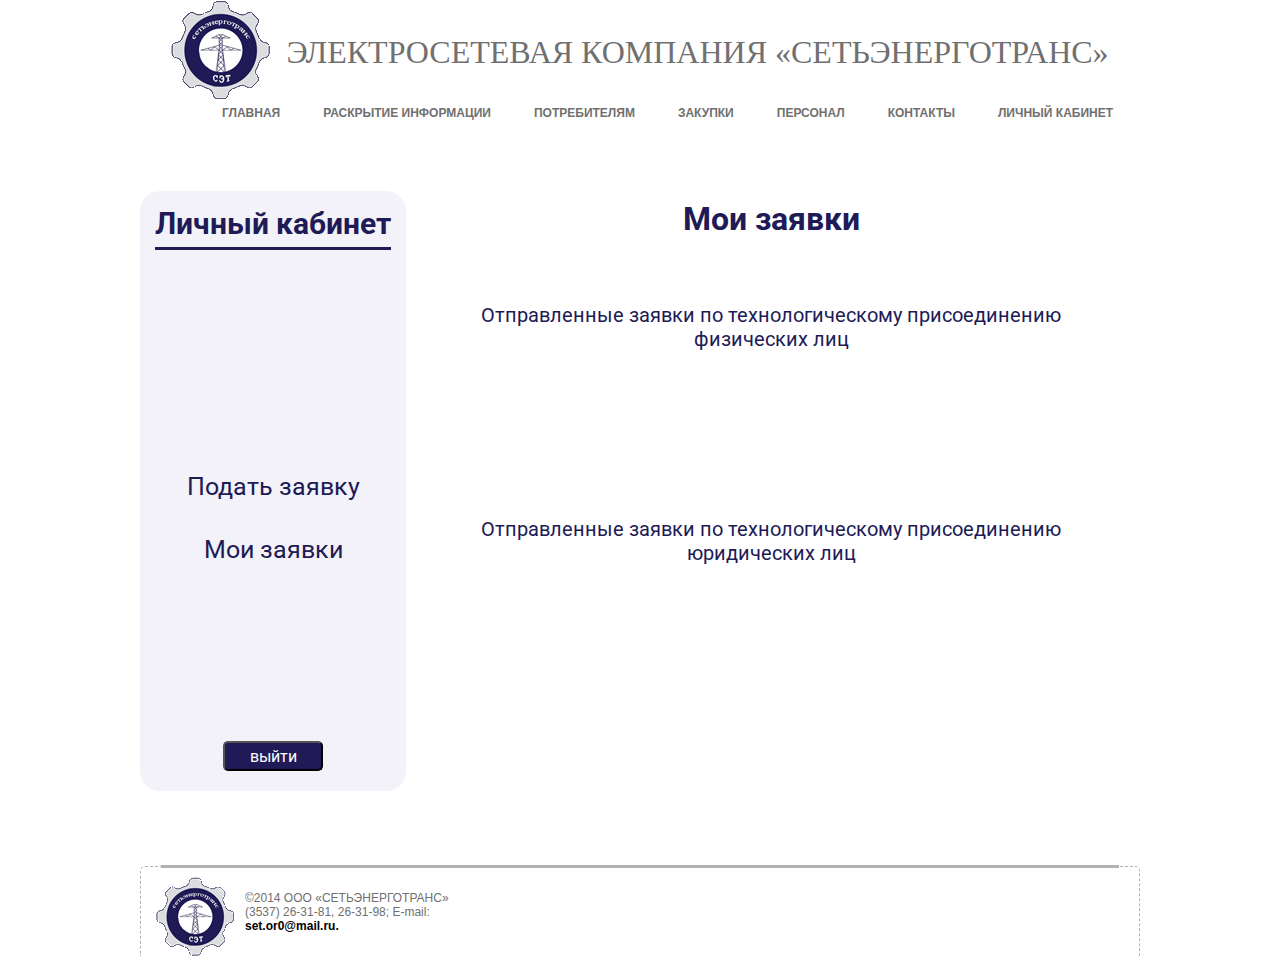
==== myrequest/index.html @ 7a9def4b "init" ====
<!DOCTYPE html>
<html lang="en">
<head>
    <meta charset="UTF-8">
    <meta http-equiv="X-UA-Compatible" content="IE=edge">
    <meta name="viewport" content="width=device-width, initial-scale=1.0">
    <link rel="stylesheet" href="css/style.css">
    <link rel="preconnect" href="https://fonts.googleapis.com">
    <link rel="preconnect" href="https://fonts.gstatic.com" crossorigin>
    <link href="https://fonts.googleapis.com/css2?family=Roboto:wght@400;700&display=swap" rel="stylesheet">   
    <title>Подать заявку</title>
</head>
<body>
    <div class="container">
        <header>
            <div id="header">		
                <div class="flex-box1">
                    <img class ="img" src="../img/logo.gif" alt="СЭТ"> 
                </div>
                <div class="flex-box2">
                       <p>Электросетевая компания «Сетьэнерготранс»</p>
                </div>
            </div>
            <ul class="MainMenu">
                <li class="active"><a href="http://set-56.ru/" title="Главная">Главная</a></li>
                <li><a href="http://www.set-56.ru/kompanii/raskrytie-informacii" title="Раскрытие информации" >Раскрытие информации</a></li>
                <li><a href="http://set-56.ru/potrebiteljam/obsluzhivanie-potrebitelej" title="Потребителям" >Потребителям</a></li>
                <li><a href="http://www.set-56.ru/zakupki" title="Закупки" >Закупки</a></li>
                <li><a href="http://www.set-56.ru/personal" title="Персонал" >Персонал</a></li>
                <li><a href="http://set-56.ru/kontaktyi" title="Контакты" >Контакты</a></li>
                <li class="last"><a href="http://set-56.ru/lichnyj-kabinet" title="Личный кабинет" >Личный кабинет</a></li>
            </ul>       
        </header>

        
        <div class="container-box">
            <div class="flex-box3">
                <p class="privateO">Личный кабинет</p>
                <div>
                    <ul class="leftSide">
                        <li><a href="/toapply/index.html"><p class="leftSideLink">Подать заявку</p></a></li>
                        <li><a href="/myrequest/index.html"><p class="leftSideLink">Мои заявки</p></a></li>
                    </ul>
                </div>
                <div class="flex_item_btn">
                    <button class="item_btn">Выйти</button>
                </div>
            </div>
            <div class="container-box2">
                <h1>Мои заявки</h1>
            <div class="flex-box4">
                <div>
                    <a href="phys-request/index.html" class="req"><p>Отправленные заявки по технологическому присоединению <br>физических лиц</p></a>
                </div>
            </div>
            <div class="flex-box5">
                <div>
                    <a href="jur-request/index.html" class="req"><p>Отправленные заявки по технологическому присоединению <br>юридических лиц</p></a>
                </div>
            </div>
        </div>
        </div>
        



        <footer id="footer">		
            <div class="foot-box6"><img src="../img/logo1.gif" alt=""/></div>
            <div class="foot-box7"><p>&copy;2014 ООО «СЕТЬЭНЕРГОТРАНС»<br>(3537) 26-31-81, 26-31-98; E-mail:<br><a href="mailto:set.or0@mail.ru">set.or0@mail.ru.</a></p></div>
            <div class="f-border"></div>
        </footer>
    </div>


    <script src="js/script.js"></script>
</body>
</html>
---- myrequest/css/style.css ----
*{
    padding: 0;
    margin: 0;
    box-sizing: border-box;
}
body {
    background-color: #ffffff;
    display:flex;
    justify-content: center;
    align-items: center;

}
#header{
    display: flex;
    text-transform: uppercase;
    justify-content: center;
    align-items: center;

    margin: auto;
    width: 1000px;
}
.flex-box1{
    margin-right:15px;
}
.flex-box2{
    color: #707070;
    font: 32px 'MyriadPro','Times New Roman', 'Arial', sans-serif;
}
.MainMenu{
    display: flex;
    list-style: none;
    align-items: center;
    height: 6px;
    padding: 0 0 0 60px;
    color: #707070;
    font: 12px/14px 'Arial';

}
.MainMenu li{
    padding: 10px 13px 0 14px;
    color: #707070;
    font: 12px/14px 'Arial';
    

}
.MainMenu li a{
    padding: 10px 8px;
    display: block;
    text-transform: uppercase;
    color: #707070;
    font-weight: bold;
    list-style: none;
    text-decoration: none;
}
.MainMenu li a:hover{
    background-color: #000000;
    color:#ffffff
}


.container-box{
    display: flex;
    margin-top: 20px;
    height: 735px;
    
}
.container-box p{
    font-family: 'Roboto', 'Times New Roman', 'Arial', sans-serif;
    color: #201a56;
}
.container-box h1,h3 {
    font-family: 'Roboto', 'Times New Roman', 'Arial', sans-serif;
    color: #201a56;
}

.flex-box3, .flex-box4, .flex-box5 {
    height: 150px;
    padding: 15px;
    margin: 50px 30px 50px 30px;
    margin-bottom: 30px;
}
.flex-box3{
    margin:60px 30px 0 0;
    align-items: center;
    border-radius: 20px;
    display: flex;
    flex-direction: column;
    justify-content: space-between;
    background-color:#7973ad17;
    height: 600px;
    text-align: left;
    font-size: 20px;
    color:white;
    font-size: 30px;
}
.privateO{
    border-bottom-style: solid;
    padding-bottom: 6px;
    font-size: 30px;
    font-weight: bold;
}
.leftSide{
    list-style: none;
    padding-top:15px;
    
}
.leftSide li a{
    text-decoration: none;
    color:white;
    font-size: 25px;
    padding-top:10px;
    padding: 5px 0 0 30px;
    text-align: center;
}
.leftSideLink:hover{
    text-decoration: underline;


}

.container-box2{
   margin-bottom:200px;
   display: flex;
   flex-direction: column;
   margin-top:19px;
}
.container-box h1{
    text-align: center;
    margin: 50px 0 0 0;
}
.container-box h3 {
    text-align: center;
    margin-bottom: 5px;
    font-weight:700;
    font-size: 30px;
}
.req {
    text-align: center;
    font-size: 20px;
    text-decoration: none;
}
.req:hover {
    text-align: center;
    font-size: 21px;
    text-decoration: underline;
}
.flex_item_btn{
    display: flex;
    justify-items: center;
    align-items: center;
}
.item_btn {
    background-color:#201a56;
    border-radius: 5px;
    text-transform: uppercase;

    width: 100px;
    height: 30px;
    margin:auto;
    color: white;
    font-family: 'Roboto', 'Times New Roman', 'Arial', sans-serif;
    font-size: 16px;
    text-transform: lowercase;
    margin: 5px;
}









#footer{
    display: flex;
    justify-content: left;
    align-items: center;
    height: 90px;
    margin: auto;
    position: relative;
    border: dashed #AFB3B5;
    border-width: 1px 1px 0;
    border-radius: 5px 5px 0 0;
}
.foot-box6{
    padding:15px 10px 0 15px;
}
.foot-box7{
    font-weight: bold;
    color: #707070;
    font: 12px/14px arial;
}
.f-border {
    top: -2px;
    left: 20px;
    right: 20px;
    position: absolute;
    height: 3px;
    background: #AFB3B5;
}
.foot-box7 p a{
    color:#000000;
    text-decoration: none;
    font-weight: bold;
}
.foot-box7 p a:hover{
    color:#707070;
}
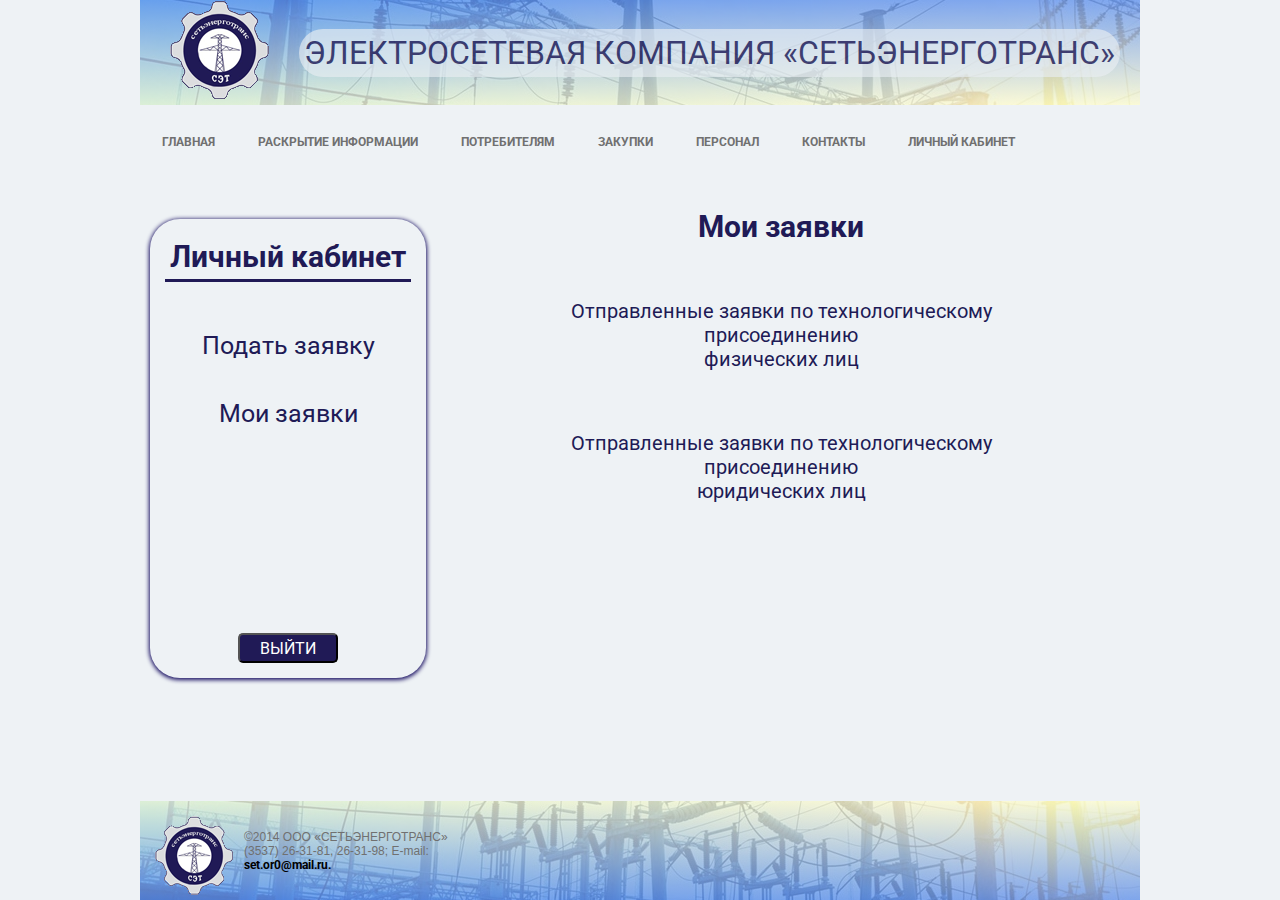
==== commit c68562f9: "ref" ====
--- a/myrequest/index.html
+++ b/myrequest/index.html
@@ -8,14 +8,14 @@
     <link rel="preconnect" href="https://fonts.googleapis.com">
     <link rel="preconnect" href="https://fonts.gstatic.com" crossorigin>
     <link href="https://fonts.googleapis.com/css2?family=Roboto:wght@400;700&display=swap" rel="stylesheet">   
-    <title>Подать заявку</title>
+    <title>Мои заявки</title>
 </head>
 <body>
     <div class="container">
         <header>
             <div id="header">		
                 <div class="flex-box1">
-                    <img class ="img" src="../img/logo.gif" alt="СЭТ"> 
+                    <img class ="img" src="/img/logo.gif" alt="СЭТ">
                 </div>
                 <div class="flex-box2">
                        <p>Электросетевая компания «Сетьэнерготранс»</p>
@@ -38,8 +38,8 @@
                 <p class="privateO">Личный кабинет</p>
                 <div>
                     <ul class="leftSide">
-                        <li><a href="/toapply/index.html"><p class="leftSideLink">Подать заявку</p></a></li>
-                        <li><a href="/myrequest/index.html"><p class="leftSideLink">Мои заявки</p></a></li>
+                        <li><a href="/toapply/"><p class="leftSideLink">Подать заявку</p></a></li>
+                        <li><a href="/myrequest/"><p class="leftSideLink">Мои заявки</p></a></li>
                     </ul>
                 </div>
                 <div class="flex_item_btn">
@@ -50,12 +50,12 @@
                 <h1>Мои заявки</h1>
             <div class="flex-box4">
                 <div>
-                    <a href="phys-request/index.html" class="req"><p>Отправленные заявки по технологическому присоединению <br>физических лиц</p></a>
+                    <a href="phys-request/" class="req"><p>Отправленные заявки по технологическому присоединению <br>физических лиц</p></a>
                 </div>
             </div>
             <div class="flex-box5">
                 <div>
-                    <a href="jur-request/index.html" class="req"><p>Отправленные заявки по технологическому присоединению <br>юридических лиц</p></a>
+                    <a href="jur-request/" class="req"><p>Отправленные заявки по технологическому присоединению <br>юридических лиц</p></a>
                 </div>
             </div>
         </div>
@@ -65,7 +65,7 @@
 
 
         <footer id="footer">		
-            <div class="foot-box6"><img src="../img/logo1.gif" alt=""/></div>
+            <div class="foot-box6"><img src="/img/logo1.gif" alt=""></div>
             <div class="foot-box7"><p>&copy;2014 ООО «СЕТЬЭНЕРГОТРАНС»<br>(3537) 26-31-81, 26-31-98; E-mail:<br><a href="mailto:set.or0@mail.ru">set.or0@mail.ru.</a></p></div>
             <div class="f-border"></div>
         </footer>
--- a/myrequest/css/style.css
+++ b/myrequest/css/style.css
@@ -4,44 +4,73 @@
     box-sizing: border-box;
 }
 body {
-    background-color: #ffffff;
-    display:flex;
-    justify-content: center;
-    align-items: center;
-
-}
+    margin: auto;
+    max-width: 1000px;
+    background-color: rgba(234,239,242, 0.8);
+}
+@media (min-width: 320px){
+    .container{
+        display: flex;
+        flex-direction: column;
+        overflow: hidden;
+        min-height: 100vh;
+    }
+}
+
 #header{
     display: flex;
     text-transform: uppercase;
-    justify-content: center;
-    align-items: center;
-
+    align-items: center;
+    position: relative;
+    color: #201a56;
+    z-index: 2;
+    background: linear-gradient(cornflowerblue,lightgoldenrodyellow);
+}
+#header:before {
+    content: "";
+    background: url('/img/phone1.jpg');
+    opacity: 0.2;
+    top: 0;
+    left: 0;
+    bottom: 0;
+    right: 0;
+    position: absolute;
+    z-index: -1;
+}
+.flex-box1{
     margin: auto;
-    width: 1000px;
-}
-.flex-box1{
-    margin-right:15px;
+    color: white;
 }
 .flex-box2{
-    color: #707070;
-    font: 32px 'MyriadPro','Times New Roman', 'Arial', sans-serif;
-}
-.MainMenu{
-    display: flex;
-    list-style: none;
-    align-items: center;
-    height: 6px;
-    padding: 0 0 0 60px;
-    color: #707070;
-    font: 12px/14px 'Arial';
-
+    font: 32px 'Roboto', 'Times New Roman', 'Arial', sans-serif;
+    color: #201a56;
+    border-radius: 50px;
+    padding:5px;
+    margin-right: 20px;
+    background-color: #EAEFF2CC;
+    opacity: 0.8;
+
+}
+@supports (display: inline) {
+    @media screen and (min-width: 768px) {
+        .MainMenu {
+            display: flex;
+            margin-top: 10px;
+            list-style: none;
+            color: #707070;
+            font: 12px/14px 'Arial';
+        }
+    }
+}
+
+ul .MainMenu li{
+    display: inline;
 }
 .MainMenu li{
+
     padding: 10px 13px 0 14px;
     color: #707070;
     font: 12px/14px 'Arial';
-    
-
 }
 .MainMenu li a{
     padding: 10px 8px;
@@ -56,43 +85,40 @@
     background-color: #000000;
     color:#ffffff
 }
-
-
-.container-box{
-    display: flex;
-    margin-top: 20px;
-    height: 735px;
-    
+@supports (flex-direction: column) {
+
+    @media screen and (min-width: 770px) {
+        .container-box {
+            display: flex;
+            flex-direction: row;
+        }
+    }
 }
 .container-box p{
     font-family: 'Roboto', 'Times New Roman', 'Arial', sans-serif;
     color: #201a56;
-}
-.container-box h1,h3 {
-    font-family: 'Roboto', 'Times New Roman', 'Arial', sans-serif;
-    color: #201a56;
-}
-
-.flex-box3, .flex-box4, .flex-box5 {
-    height: 150px;
-    padding: 15px;
-    margin: 50px 30px 50px 30px;
-    margin-bottom: 30px;
-}
-.flex-box3{
-    margin:60px 30px 0 0;
-    align-items: center;
-    border-radius: 20px;
+    padding: 5px;
+}
+
+.container-box h1,h2,h3,button,a {
+    text-align: center;
+    font-family: 'Roboto', 'Times New Roman', 'Arial', sans-serif;
+    color: #201a56;
+    margin-bottom: 50px;
+}
+
+.flex-box3 {
+    border-radius: 30px;
+    margin: 10px;padding: 15px;
     display: flex;
     flex-direction: column;
-    justify-content: space-between;
-    background-color:#7973ad17;
-    height: 600px;
-    text-align: left;
+    align-items: center;
+    text-align: center;
     font-size: 20px;
-    color:white;
-    font-size: 30px;
-}
+    min-width: 120px;
+    box-shadow: 0px 1px 4px 1px #160d60;
+}
+
 .privateO{
     border-bottom-style: solid;
     padding-bottom: 6px;
@@ -102,32 +128,34 @@
 .leftSide{
     list-style: none;
     padding-top:15px;
-    
 }
 .leftSide li a{
     text-decoration: none;
     color:white;
     font-size: 25px;
-    padding-top:10px;
     padding: 5px 0 0 30px;
     text-align: center;
 }
 .leftSideLink:hover{
     text-decoration: underline;
-
-
-}
-
+}
+.flex-box4, .flex-box5{
+    width: 550px;
+    padding-bottom: 50px;
+    justify-content: space-around;
+    align-items: center;
+}
 .container-box2{
-   margin-bottom:200px;
-   display: flex;
-   flex-direction: column;
-   margin-top:19px;
-}
-.container-box h1{
-    text-align: center;
-    margin: 50px 0 0 0;
-}
+    display: flex;
+    flex-direction: column;
+    align-items: center;
+    text-align: center;
+    font-family: 'Roboto', 'Times New Roman', 'Arial', sans-serif;
+    font-size: 15px;
+    color: #201a56;
+    padding-left: 70px;
+}
+
 .container-box h3 {
     text-align: center;
     margin-bottom: 5px;
@@ -139,49 +167,50 @@
     font-size: 20px;
     text-decoration: none;
 }
-.req:hover {
-    text-align: center;
-    font-size: 21px;
+.req p:hover{
+    color:white;
+    background-color: rgba(32,26,86, 0.4);
+    border-radius: 20px;
+    text-align: center;
+    font-size: 23px;
     text-decoration: underline;
 }
 .flex_item_btn{
     display: flex;
-    justify-items: center;
-    align-items: center;
+    margin-top: 200px;
 }
 .item_btn {
-    background-color:#201a56;
+    background-color: #201a56;
     border-radius: 5px;
     text-transform: uppercase;
-
     width: 100px;
     height: 30px;
-    margin:auto;
+    margin: auto;
     color: white;
     font-family: 'Roboto', 'Times New Roman', 'Arial', sans-serif;
     font-size: 16px;
-    text-transform: lowercase;
-    margin: 5px;
-}
-
-
-
-
-
-
-
-
-
+}
+footer{
+    margin-top: auto;
+}
 #footer{
     display: flex;
     justify-content: left;
     align-items: center;
-    height: 90px;
-    margin: auto;
     position: relative;
-    border: dashed #AFB3B5;
-    border-width: 1px 1px 0;
-    border-radius: 5px 5px 0 0;
+    background: linear-gradient(lightgoldenrodyellow,cornflowerblue);
+    z-index: 2;
+}
+#footer:before {
+    content: "";
+    background: url('/img/phone2.jpg');
+    opacity: 0.2;
+    top: 0;
+    left: 0;
+    bottom: 0;
+    right: 0;
+    position: absolute;
+    z-index: -1;
 }
 .foot-box6{
     padding:15px 10px 0 15px;
@@ -190,14 +219,7 @@
     font-weight: bold;
     color: #707070;
     font: 12px/14px arial;
-}
-.f-border {
-    top: -2px;
-    left: 20px;
-    right: 20px;
-    position: absolute;
-    height: 3px;
-    background: #AFB3B5;
+
 }
 .foot-box7 p a{
     color:#000000;
@@ -206,4 +228,5 @@
 }
 .foot-box7 p a:hover{
     color:#707070;
-}+}
+
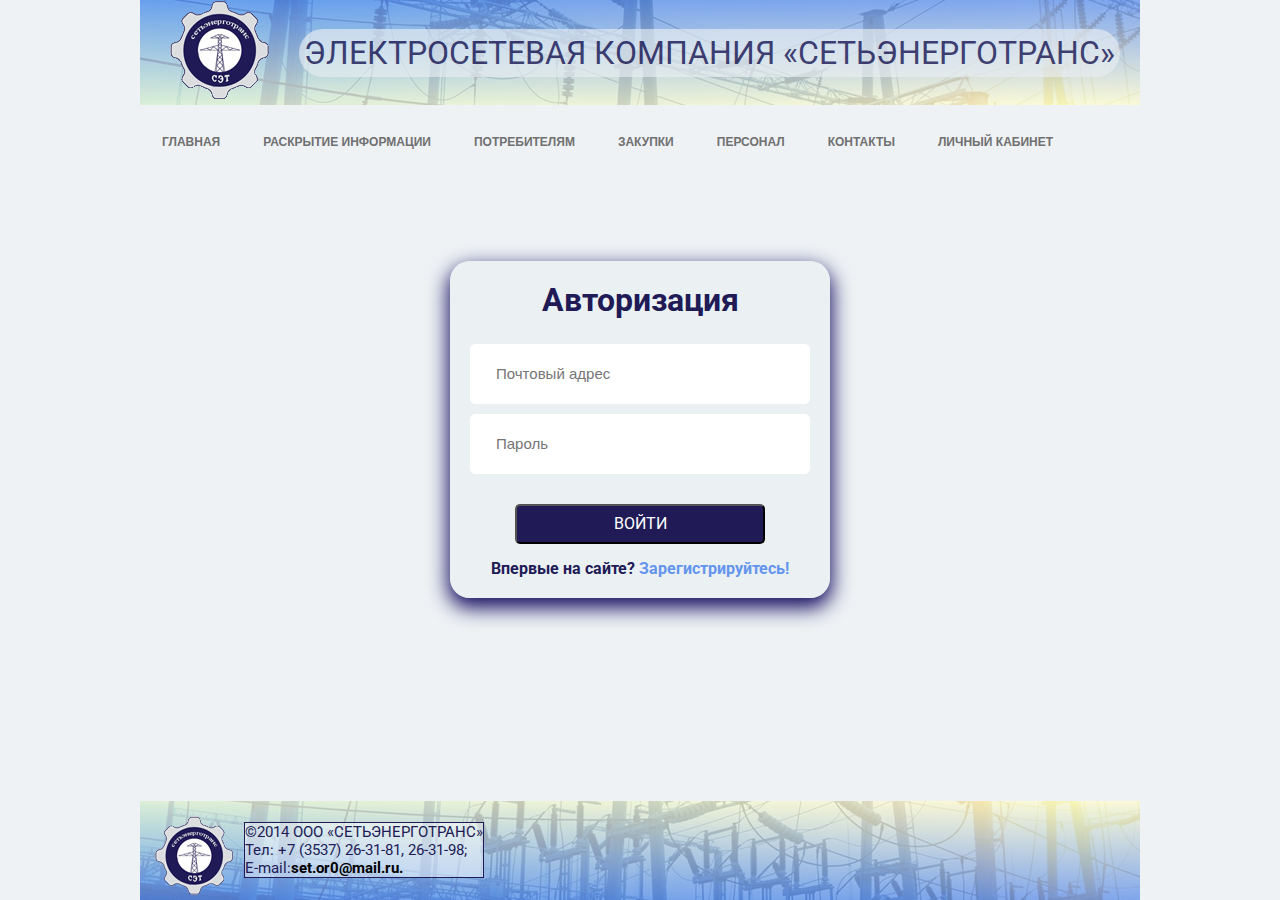
==== commit 7efe5dfb: "ref, disc if user without token" ====
--- a/myrequest/index.html
+++ b/myrequest/index.html
@@ -66,7 +66,7 @@
 
         <footer id="footer">		
             <div class="foot-box6"><img src="/img/logo1.gif" alt=""></div>
-            <div class="foot-box7"><p>&copy;2014 ООО «СЕТЬЭНЕРГОТРАНС»<br>(3537) 26-31-81, 26-31-98; E-mail:<br><a href="mailto:set.or0@mail.ru">set.or0@mail.ru.</a></p></div>
+            <div class="foot-box7"><p>&copy;2014 ООО «СЕТЬЭНЕРГОТРАНС»<br>Тел: +7 (3537) 26-31-81, 26-31-98;<br>E-mail:<a href="mailto:set.or0@mail.ru">set.or0@mail.ru.</a></p></div>
             <div class="f-border"></div>
         </footer>
     </div>
--- a/myrequest/css/style.css
+++ b/myrequest/css/style.css
@@ -216,10 +216,11 @@
     padding:15px 10px 0 15px;
 }
 .foot-box7{
-    font-weight: bold;
-    color: #707070;
-    font: 12px/14px arial;
-
+    font-family: 'Roboto', 'Times New Roman', 'Arial', sans-serif;
+    color: #201a56;
+    font-size: 15px;
+    border: 1px solid #201a56;
+    background-color: rgba(255, 255, 255, 0.47);
 }
 .foot-box7 p a{
     color:#000000;
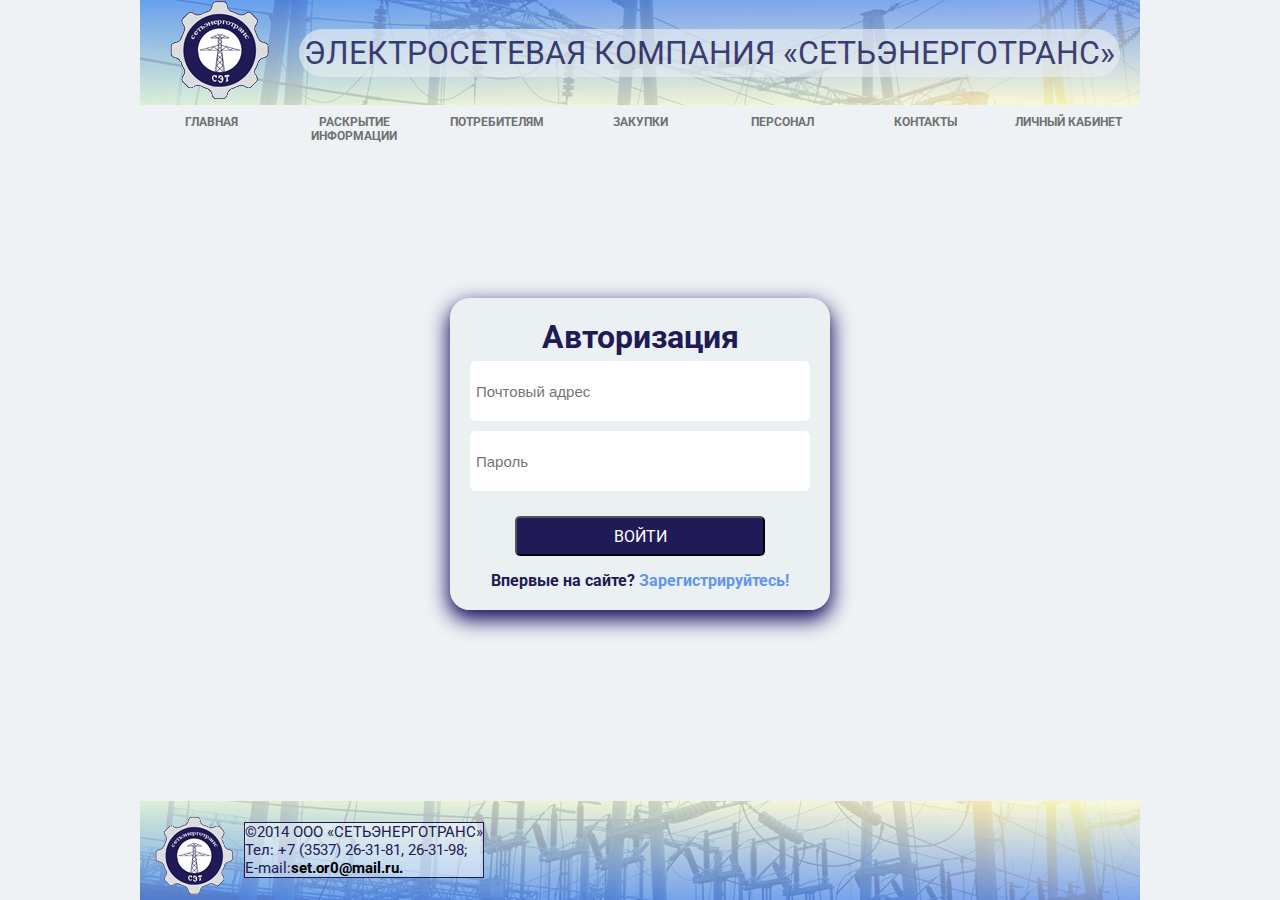
==== commit 8937ddd1: "cleaning" ====
--- a/myrequest/index.html
+++ b/myrequest/index.html
@@ -4,10 +4,11 @@
     <meta charset="UTF-8">
     <meta http-equiv="X-UA-Compatible" content="IE=edge">
     <meta name="viewport" content="width=device-width, initial-scale=1.0">
-    <link rel="stylesheet" href="css/style.css">
+    <link rel="stylesheet" href=/css/style.css>
     <link rel="preconnect" href="https://fonts.googleapis.com">
     <link rel="preconnect" href="https://fonts.gstatic.com" crossorigin>
-    <link href="https://fonts.googleapis.com/css2?family=Roboto:wght@400;700&display=swap" rel="stylesheet">   
+    <link href="https://fonts.googleapis.com/css2?family=Roboto:wght@400;700&display=swap" rel="stylesheet">
+    <script src="/js_auth/script_authcheck.js"></script>
     <title>Мои заявки</title>
 </head>
 <body>
